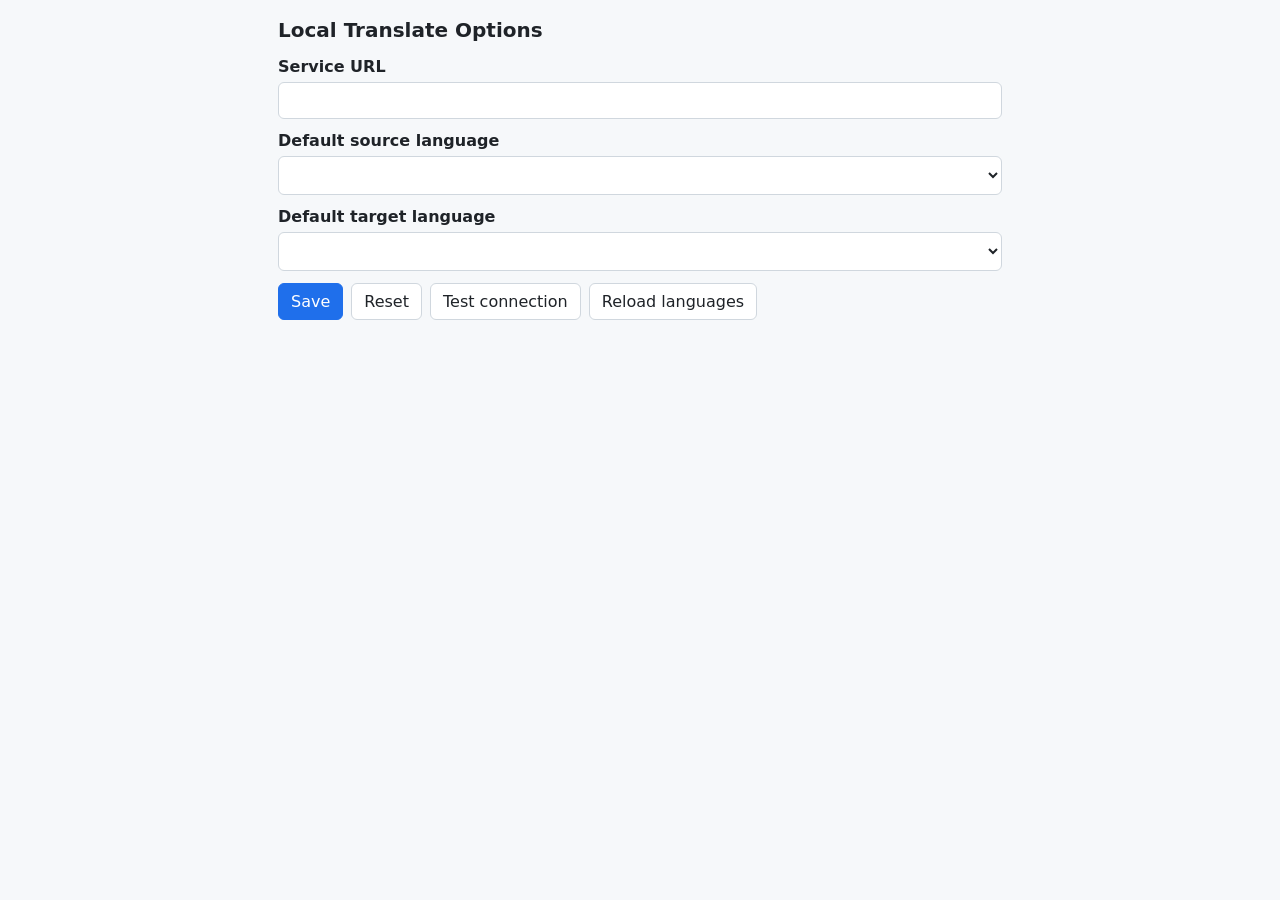
==== chrome_extension/options.html @ 3b0231f8 "feat: add chrome extension popup and options" ====
<!doctype html>
<html lang="en">
  <head>
    <meta charset="utf-8" />
    <meta name="viewport" content="width=device-width, initial-scale=1" />
    <title>Local Translate Options</title>
    <link rel="stylesheet" href="styles.css" />
  </head>
  <body>
    <main class="page">
      <h1>Local Translate Options</h1>
      <label>
        Service URL
        <input id="serviceUrl" type="url" />
      </label>
      <label>
        Default source language
        <select id="sourceLang"></select>
      </label>
      <label>
        Default target language
        <select id="targetLang"></select>
      </label>
      <div class="actions">
        <button id="saveButton" class="primary" type="button">Save</button>
        <button id="resetButton" type="button">Reset</button>
        <button id="testButton" type="button">Test connection</button>
        <button id="reloadLanguagesButton" type="button">Reload languages</button>
      </div>
      <p id="message" class="message"></p>
    </main>
    <script src="options.js" defer></script>
  </body>
</html>
---- chrome_extension/styles.css ----
:root {
  color-scheme: light;
  font-family: system-ui, -apple-system, BlinkMacSystemFont, "Segoe UI", sans-serif;
  color: #1f2328;
  background: #f6f8fa;
}

* {
  box-sizing: border-box;
}

body {
  margin: 0;
}

.page {
  width: min(760px, 100vw);
  margin: 0 auto;
  padding: 18px;
}

.popup {
  width: 360px;
  min-height: 420px;
}

h1 {
  margin: 0 0 14px;
  font-size: 20px;
  line-height: 1.25;
}

label {
  display: grid;
  gap: 6px;
  margin: 12px 0;
  font-weight: 600;
}

.field {
  display: grid;
  gap: 6px;
  margin: 12px 0;
}

h2 {
  margin: 0;
  font-size: 14px;
  line-height: 1.4;
  font-weight: 600;
}

input,
select,
textarea {
  width: 100%;
  border: 1px solid #d0d7de;
  border-radius: 6px;
  padding: 8px 10px;
  font: inherit;
  background: #ffffff;
  color: #1f2328;
}

textarea {
  min-height: 110px;
  resize: vertical;
}

.actions {
  display: flex;
  flex-wrap: wrap;
  gap: 8px;
  margin: 12px 0;
}

button {
  border: 1px solid #d0d7de;
  border-radius: 6px;
  background: #ffffff;
  color: #1f2328;
  padding: 8px 12px;
  cursor: pointer;
  font: inherit;
}

button.primary {
  border-color: #1f6feb;
  background: #1f6feb;
  color: #ffffff;
}

button:disabled {
  cursor: not-allowed;
  opacity: 0.55;
}

.message {
  min-height: 22px;
  margin: 10px 0;
  color: #57606a;
}

.message.error {
  color: #b42318;
}

.message.success {
  color: #1a7f37;
}

.result {
  min-height: 120px;
  border: 1px solid #d0d7de;
  border-radius: 6px;
  padding: 10px;
  white-space: pre-wrap;
  overflow-wrap: anywhere;
  background: #ffffff;
}
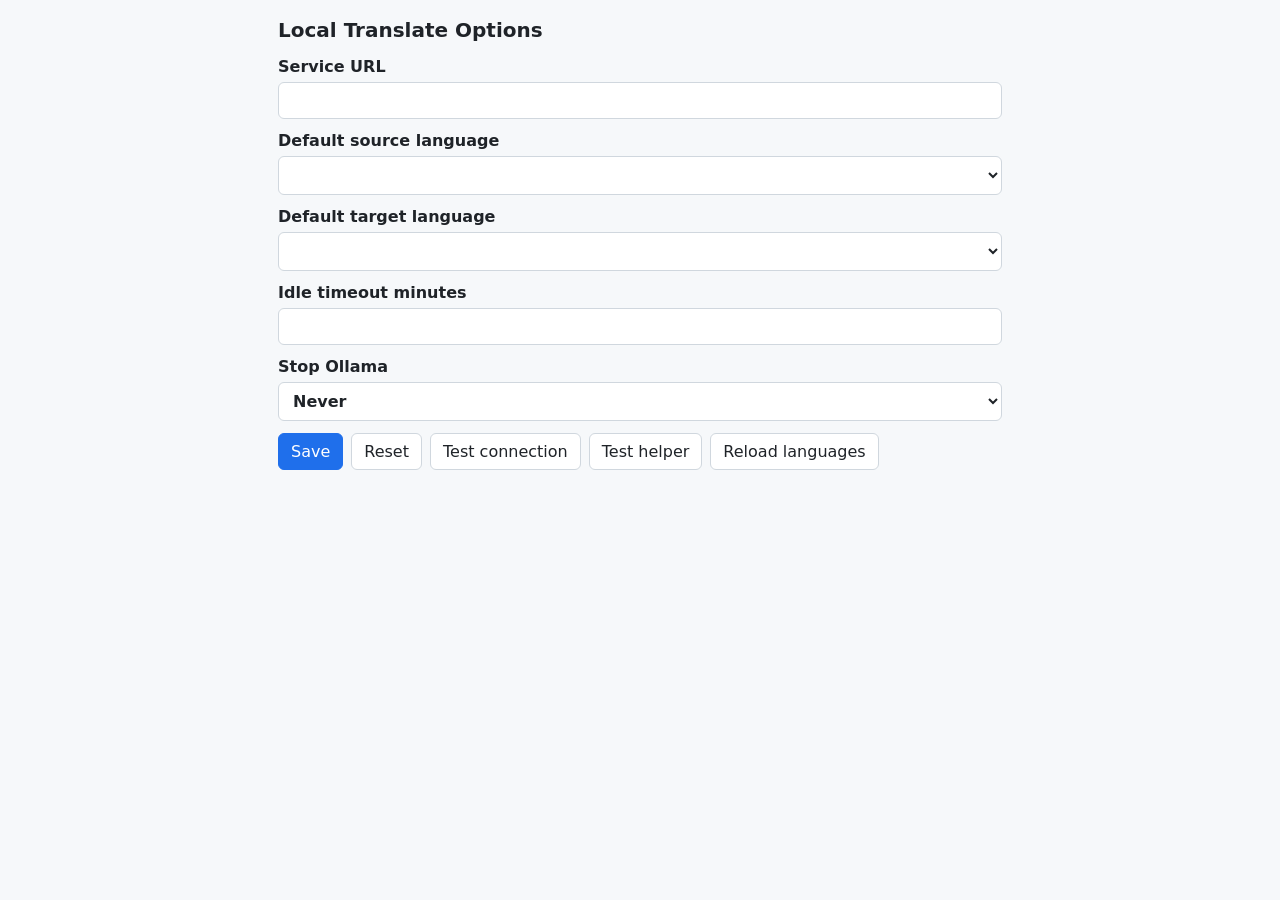
==== commit 19c2b675: "feat: add helper lifecycle options" ====
--- a/chrome_extension/options.html
+++ b/chrome_extension/options.html
@@ -21,13 +21,27 @@
         Default target language
         <select id="targetLang"></select>
       </label>
+      <label>
+        Idle timeout minutes
+        <input id="idleTimeoutMinutes" type="number" min="0" step="1" />
+      </label>
+      <label>
+        Stop Ollama
+        <select id="stopOllamaPolicy">
+          <option value="never">Never</option>
+          <option value="if-started-by-helper">If started by helper</option>
+          <option value="always">Always</option>
+        </select>
+      </label>
       <div class="actions">
         <button id="saveButton" class="primary" type="button">Save</button>
         <button id="resetButton" type="button">Reset</button>
         <button id="testButton" type="button">Test connection</button>
+        <button id="testHelperButton" type="button">Test helper</button>
         <button id="reloadLanguagesButton" type="button">Reload languages</button>
       </div>
-      <p id="message" class="message"></p>
+      <p id="message" class="message" role="status" aria-live="polite"></p>
+      <p id="helperStatus" class="message" role="status" aria-live="polite"></p>
     </main>
     <script src="options.js" defer></script>
   </body>
